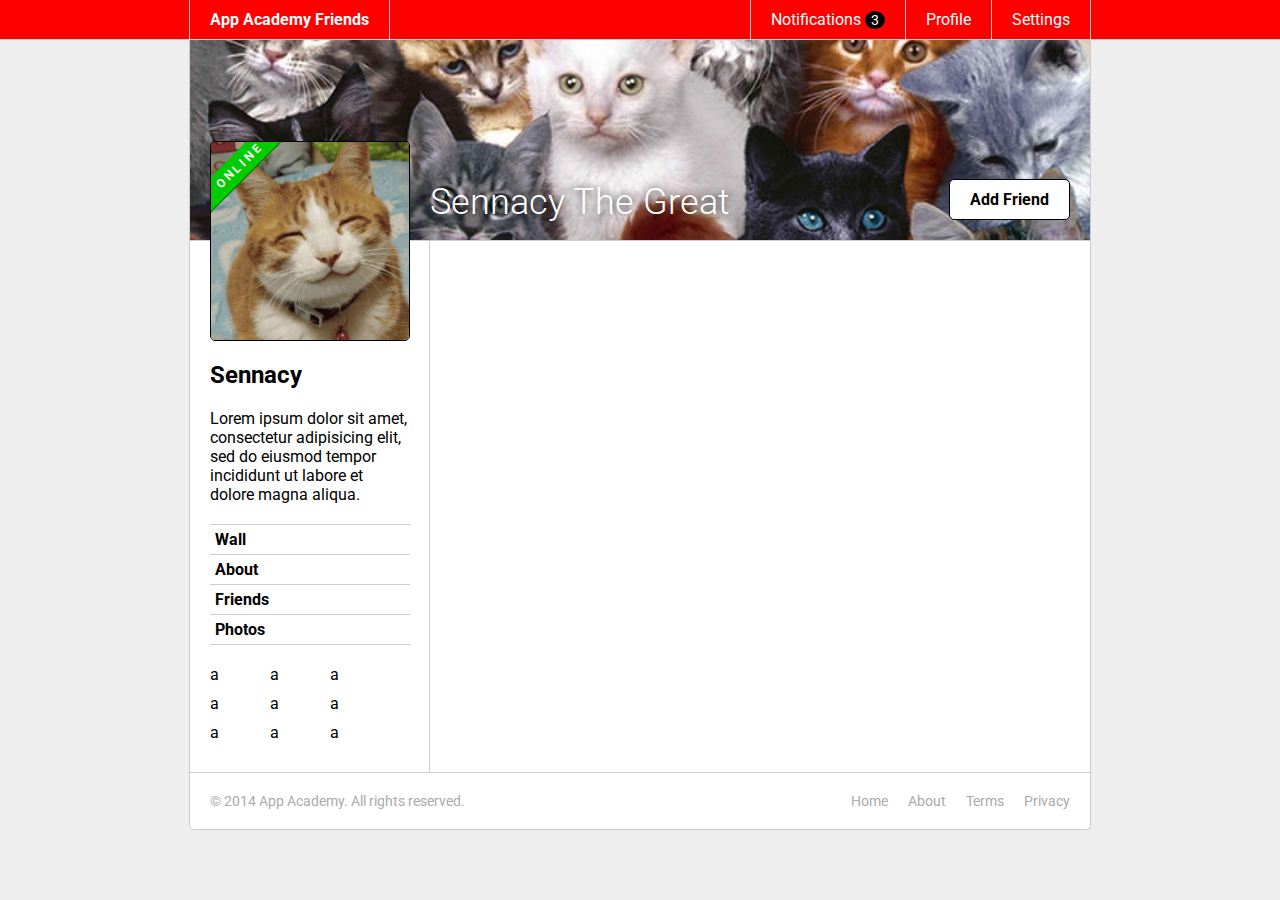
==== css-friends-08/skeleton/08-thumbs.html @ 2ae88dee "CSS friends 08" ====
<!DOCTYPE html>
<html>
<head>
  <meta charset="utf-8">
  <title>App Academy Friends | PHASE 7: Online</title>
  <link rel="stylesheet" href="http://fonts.googleapis.com/css?family=Roboto:300,400,700" type="text/css">
  <link rel="stylesheet" href="css/00-reset.css" type="text/css">
  <link rel="stylesheet" href="css/01-header.css" type="text/css">
  <link rel="stylesheet" href="css/02-notifications.css" type="text/css">
  <link rel="stylesheet" href="css/03-layout.css" type="text/css">
  <link rel="stylesheet" href="css/04-footer.css" type="text/css">
  <link rel="stylesheet" href="css/05-cats.css" type="text/css">
  <link rel="stylesheet" href="css/06-sidebar.css" type="text/css">
  <link rel="stylesheet" href="css/07-online.css" type="text/css">
  <link rel="stylesheet" href="css/08-thumbs.css" type="text/css">
</head>
<body>

  <header class="header">
    <nav class="header-nav">

      <h1 class="header-logo">
        <a href="#">App Academy Friends</a>
      </h1>

      <ul class="header-list">
        <li>
          <a href="#">Notifications <strong class="badge">3</strong></a>
          <ul class="header-notifications">
            <li><a href="#">Constance likes your photo.</a></li>
            <li><a href="#">Tommy left you a comment.</a></li>
            <li><a href="#">Jonathan is now following you.</a></li>
          </ul>
        </li>
        <li><a href="#">Profile</a></li>
        <li><a href="#">Settings</a></li>
      </ul>

    </nav>
  </header>

  <main class="content">

    <header class="content-header">
      <h1>Sennacy The Great</h1>
      <button class="content-header-add-friend">Add Friend</button>
    </header>

    <section class="content-sidebar">

      <a href="#" class="profile-picture">
        <strong class="online">Online</strong>
        <img src="./images/cat.jpg" alt="">
      </a>

      <div class="profile-info">
        <h2>Sennacy</h2>
        <p>
          Lorem ipsum dolor sit amet, consectetur adipisicing elit, sed do eiusmod tempor incididunt ut labore et dolore magna aliqua.
        </p>
      </div>

      <ul class="profile-nav">
        <li><a href="#">Wall</a></li>
        <li><a href="#">About</a></li>
        <li><a href="#">Friends</a></li>
        <li><a href="#">Photos</a></li>
      </ul>
      
      <ul class="friends group">
        <li>a</li>
        <li>a</li>
        <li>a</li>
        <li>a</li>
        <li>a</li>
        <li>a</li>
        <li>a</li>
        <li>a</li>
        <li>a</li>
      </ul>

    </section>
    <section class="content-main">

    </section>
  </main>

  <footer class="footer">

    <small class="footer-copy">
      &copy; 2014 App Academy. All rights reserved.
    </small>

    <ul class="footer-links">
      <li><a href="#">Home</a></li>
      <li><a href="#">About</a></li>
      <li><a href="#">Terms</a></li>
      <li><a href="#">Privacy</a></li>
    </ul>

  </footer>

</body>
</html>
---- css-friends-08/skeleton/css/01-header.css ----
/* PHASE 1: Header */

body {
  font-family: "Roboto", sans-serif;
  font-size: 16px;
  font-weight: 400;
  background: #eee;
}

.header {
  background: #f00;
  color: #fff;
  border-bottom: 1px solid #ccc;
}

.header a {
  display: block;
  padding: 10px 20px;
}

.header-nav {
  display: flex;
  justify-content: space-between;
  margin: 0 auto;
  width: 900px;
  border-left: 1px solid #ccc;
  border-right: 1px solid #ccc;
}

.header-logo {
  border-right: 1px solid #ccc;
  font-weight: 700;
}

.header-logo:hover {
  background: #000;
}

.header-list {
  display: flex;
}

.header-list > li {
  border-left: 1px solid #ccc;
}

.header-list > li:hover {
  background: #000;
}
---- css-friends-08/skeleton/css/02-notifications.css ----
/* PHASE 2: Notifications */

.badge {
  display: inline;
  font-size: 14px;
  padding: 1px 6px;
  background: #000;
  border-radius: 50%;
}

li:hover .badge {
  background: #f00;
}

.header {
  position: relative;
  z-index: 1;
}

.header-list > li {
  position: relative;
}

.header-notifications {
  display: none;
  position: absolute;
  left: -1px;
  font-size: 14px;
  white-space: nowrap;
  background: #fff;
  border-left: 1px solid #ccc;
  border-right: 1px solid #ccc;
  border-bottom: 1px solid #ccc;
  border-bottom-left-radius: 5px;
  border-bottom-right-radius: 5px;
  overflow: hidden;
}

li:hover .header-notifications {
  display: block;
}

.header-notifications > li {
  border-top: 1px solid #ccc;
  color: #000;
}

.header-notifications > li:hover {
  background: #eee;
}
---- css-friends-08/skeleton/css/03-layout.css ----
/* PHASE 3: Layout */

.content {
  display: flex;
  flex-wrap: wrap;
  margin: 0 auto;
  background: #fff;
  width: 900px;
  border: 1px solid #ccc;
  border-top: 0;
}

.content-sidebar {
  width: 200px;
  min-height: 200px;
  padding: 20px;
  padding-right: 19px;
  border-right: 1px solid #ccc;
}

.content-main {
  width: 620px;
  min-height: 200px;
  padding: 20px;
}
---- css-friends-08/skeleton/css/04-footer.css ----
/* PHASE 4: Footer */

.footer {
  display: flex;
  justify-content: space-between;
  width: 900px;
  margin: 0 auto 50px auto;
  background: #fff;
  color: #aaa;
  font-size: 14px;
  border: 1px solid #ccc;
  border-top: 0;
  border-bottom-left-radius: 5px;
  border-bottom-right-radius: 5px;
}

.footer-copy {
  display: block;
  padding: 20px;
}

.footer-links {
  display: flex;
  padding: 20px;
}

.footer-links > li {
  padding: 0 0 0 20px;
}

.footer a:hover {
  color: #000;
}
---- css-friends-08/skeleton/css/05-cats.css ----
/* PHASE 5: Cats */

.content-header {
  position: relative;
  height: 200px;
  width: 100%;
  background: url("../images/cats.jpg");
  background-size: cover;
  border-bottom: 1px solid #ccc;
}

.content-header > h1 {
  position: absolute;
  bottom: 20px;
  left: 240px;
  font-size: 36px;
  line-height: 1;
  font-weight: 300;
  color: #fff;
  text-shadow: #000 0 0 10px;
}

.content-header-add-friend {
  position: absolute;
  bottom: 20px;
  right: 20px;
  color: #000;
  background: #fff;
  font-weight: bold;
  padding: 10px 20px;
  border: 1px solid #000;
  border-radius: 5px;
}

.content-header-add-friend:hover {
  background: #eee;
}
---- css-friends-08/skeleton/css/06-sidebar.css ----
/* PHASE 6: Sidebar */

.profile-picture {
  display: block;
  margin-top: -120px;
  border: 1px solid #000;
  background: #000;
  border-radius: 5px;
  position: relative;
}

.profile-info {
  margin: 20px 0;
}

.profile-info > h2 {
  font-weight: 700;
  font-size: 24px;
}

.profile-info > p {
  margin: 20px 0;
}

.profile-nav {
  margin: 20px 0;
}

.profile-nav > li {
  border-bottom: 1px solid #ccc;
}

.profile-nav > li:first-child {
  border-top: 1px solid #ccc;
}

.profile-nav a {
  display: block;
  padding: 5px;
  font-weight: 700;
}

.profile-nav a:hover {
  background: #eee;
}
---- css-friends-08/skeleton/css/07-online.css ----
/* PHASE 7: Online */

.profile-picture {
  overflow: hidden;
}

.online {
  display: block;
  position: absolute;
  top: -10px;
  left: -10px;
  font-weight: 700;
  color: #fff;
  background: #0c0;
  padding: 5px 30px;
  text-transform: uppercase;
  font-size: 12px;
  letter-spacing: 3px;
  transform: rotate(-45deg) translateX(-25%);
  box-shadow: 0 1px 0 0 #070;
}
---- css-friends-08/skeleton/css/08-thumbs.css ----
/* PHASE 8: Thumbs */

.friends > li{
float: left;
width: 60px;
margin: 0 0 10px 0;
}
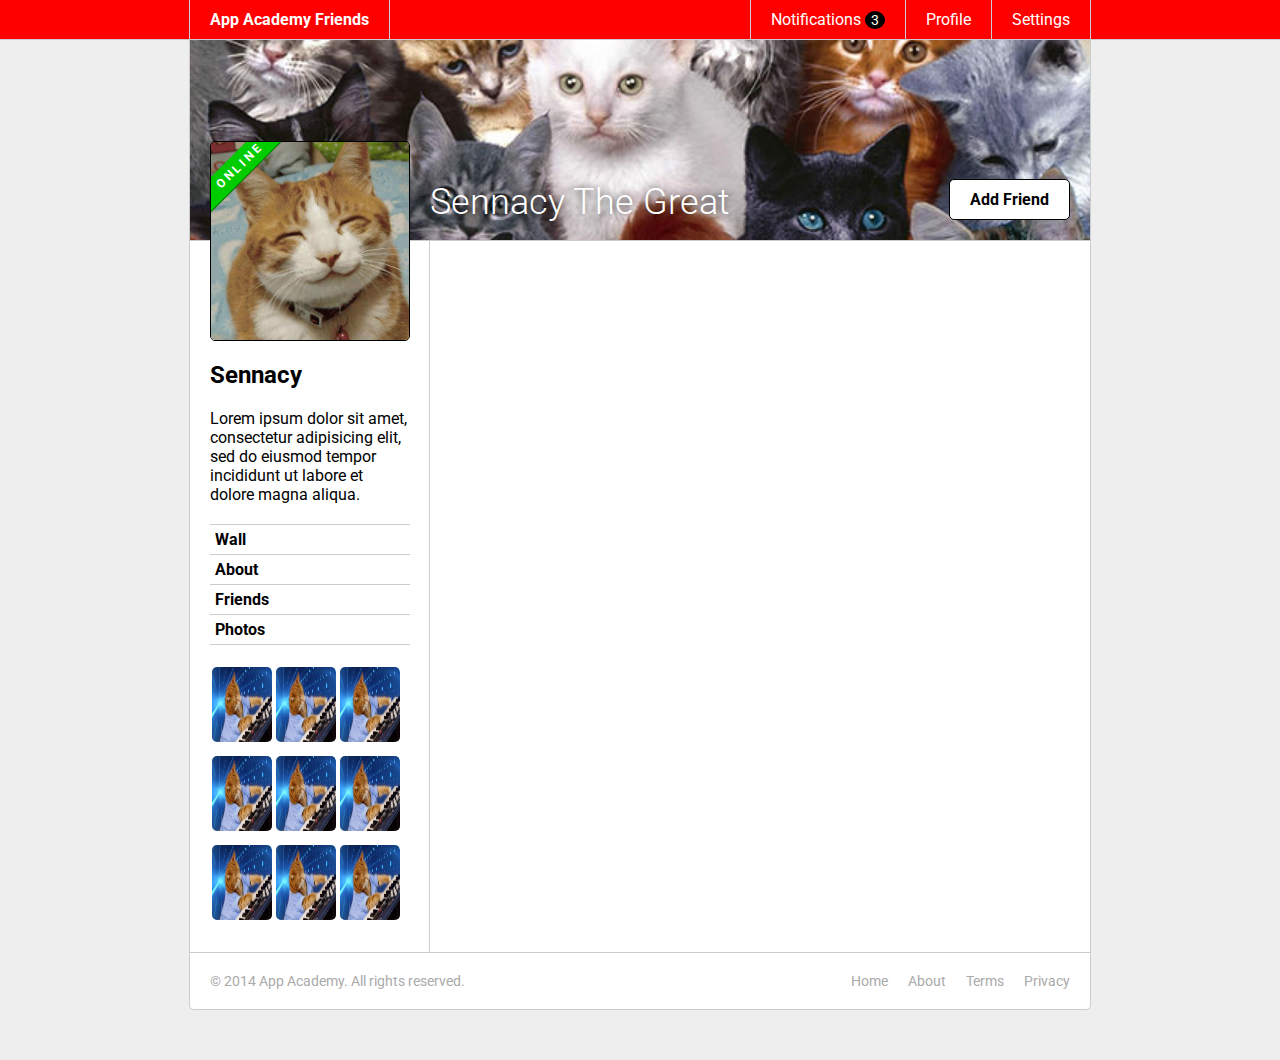
==== commit 9ea08335: "asteroids" ====
--- a/css-friends-08/skeleton/08-thumbs.html
+++ b/css-friends-08/skeleton/08-thumbs.html
@@ -68,15 +68,15 @@
       </ul>
       
       <ul class="friends group">
-        <li>a</li>
-        <li>a</li>
-        <li>a</li>
-        <li>a</li>
-        <li>a</li>
-        <li>a</li>
-        <li>a</li>
-        <li>a</li>
-        <li>a</li>
+        <li><a href="#" class="thumb" title="Sennacy"><img src="images/kb.jpeg" alt></a></li>
+        <li><a href="#" class="thumb" title="Sennacy"><img src="images/kb.jpeg" alt></a></li>
+        <li><a href="#" class="thumb" title="Sennacy"><img src="images/kb.jpeg" alt></a></li>
+        <li><a href="#" class="thumb" title="Sennacy"><img src="images/kb.jpeg" alt></a></li>
+        <li><a href="#" class="thumb" title="Sennacy"><img src="images/kb.jpeg" alt></a></li>
+        <li><a href="#" class="thumb" title="Sennacy"><img src="images/kb.jpeg" alt></a></li>
+        <li><a href="#" class="thumb" title="Sennacy"><img src="images/kb.jpeg" alt></a></li>
+        <li><a href="#" class="thumb" title="Sennacy"><img src="images/kb.jpeg" alt></a></li>
+        <li><a href="#" class="thumb" title="Sennacy"><img src="images/kb.jpeg" alt></a></li>
       </ul>
 
     </section>
--- a/css-friends-08/skeleton/css/08-thumbs.css
+++ b/css-friends-08/skeleton/css/08-thumbs.css
@@ -4,4 +4,19 @@
 float: left;
 width: 60px;
 margin: 0 0 10px 0;
-}+padding: 2px;
+}
+
+.thumb {
+  /* width: auto;
+  height: auto; */
+}
+
+.thumb img {
+  border-radius: 5px;
+  height: 75px;
+  width: 100%;
+  display: block;
+  /* padding: 10px; */
+
+}
